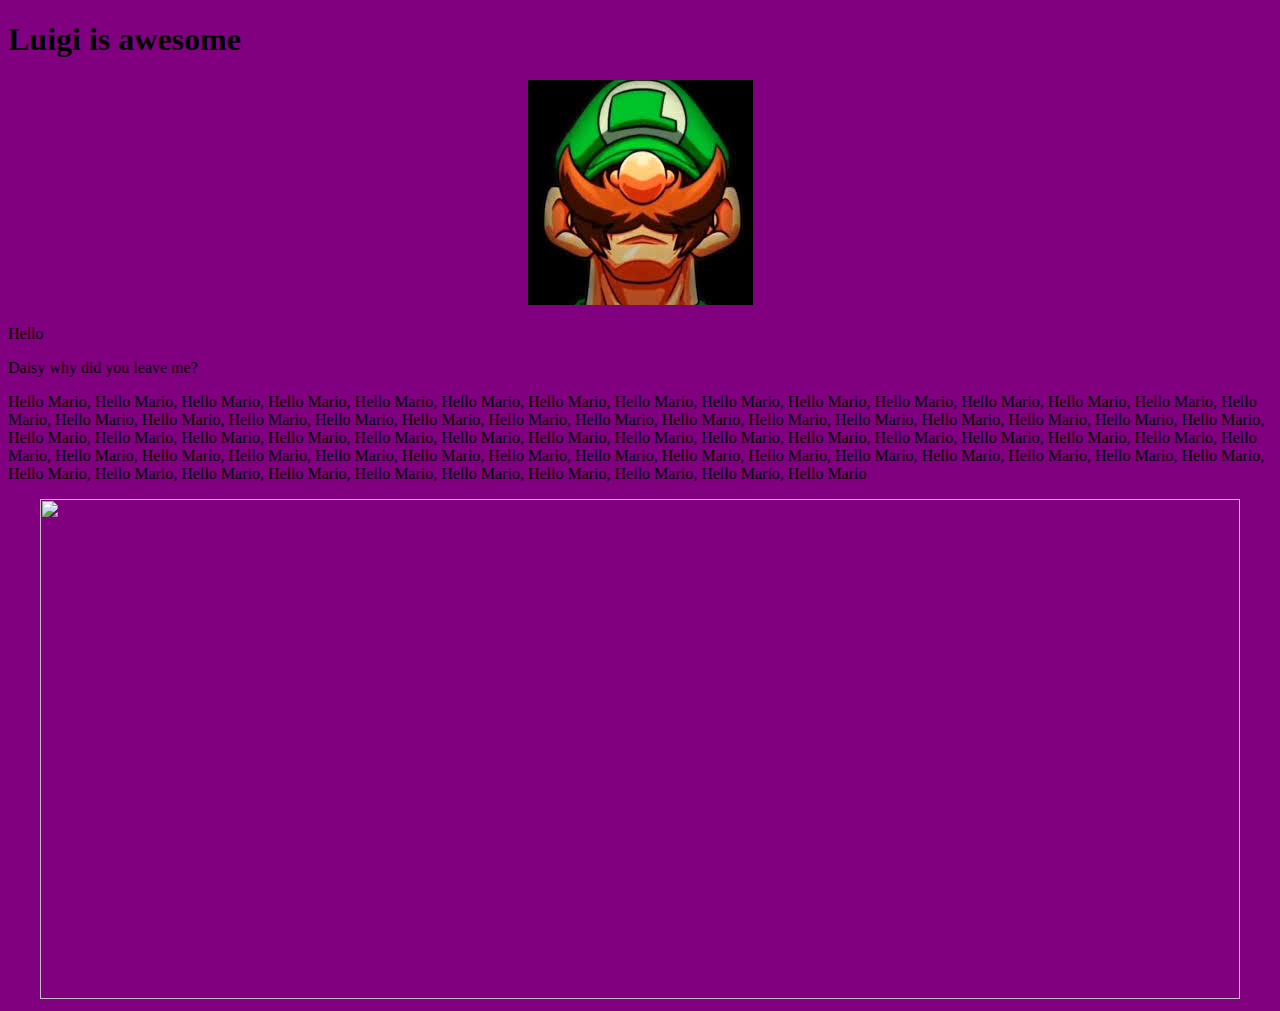
==== docs/index.html @ ae5c33c9 "Update index.html" ====
<!DOCTYPE html>
<html lang="en">
<head>
    <meta charset="UTF-8">
    <meta http-equiv="X-UA-Compatible" content="IE=edge">
    <meta name="viewport" content="width=device-width, initial-scale=1.0">
    <link rel="stylesheet" href="css/style.css">
    <title>Luigi.com</title>
</head>
<body style="background-color:purple;">
    
    <h1 style="color: black;">Luigi is awesome</h1>
    <center><img src="[data-uri]"></center>
    <p style="color: black;">Hello</p>
    <p>Daisy why did you leave me?</p>
    <p>Hello Mario, Hello Mario, Hello Mario, Hello Mario, Hello Mario, Hello Mario, Hello Mario, Hello Mario, Hello Mario, Hello Mario, Hello Mario, Hello Mario, Hello Mario, Hello Mario, Hello Mario, Hello Mario, Hello Mario, Hello Mario, Hello Mario, Hello Mario, Hello Mario, Hello Mario, Hello Mario, Hello Mario, Hello Mario, Hello Mario, Hello Mario, Hello Mario, Hello Mario, Hello Mario, Hello Mario, Hello Mario, Hello Mario, Hello Mario, Hello Mario, Hello Mario, Hello Mario, Hello Mario, Hello Mario, Hello Mario, Hello Mario, Hello Mario, Hello Mario, Hello Mario, Hello Mario, Hello Mario, Hello Mario, Hello Mario, Hello Mario, Hello Mario, Hello Mario, Hello Mario, Hello Mario, Hello Mario, Hello Mario, Hello Mario, Hello Mario, Hello Mario, Hello Mario, Hello Mario, Hello Mario, Hello Mario, Hello Mario, Hello Mario, Hello Mario, Hello Mario, Hello Mario, Hello Mario </p>
    <center><img src="https://i.kym-cdn.com/entries/icons/original/000/037/514/hellomario.jpg" width="1200" height="500"></center>
</body>
</html>
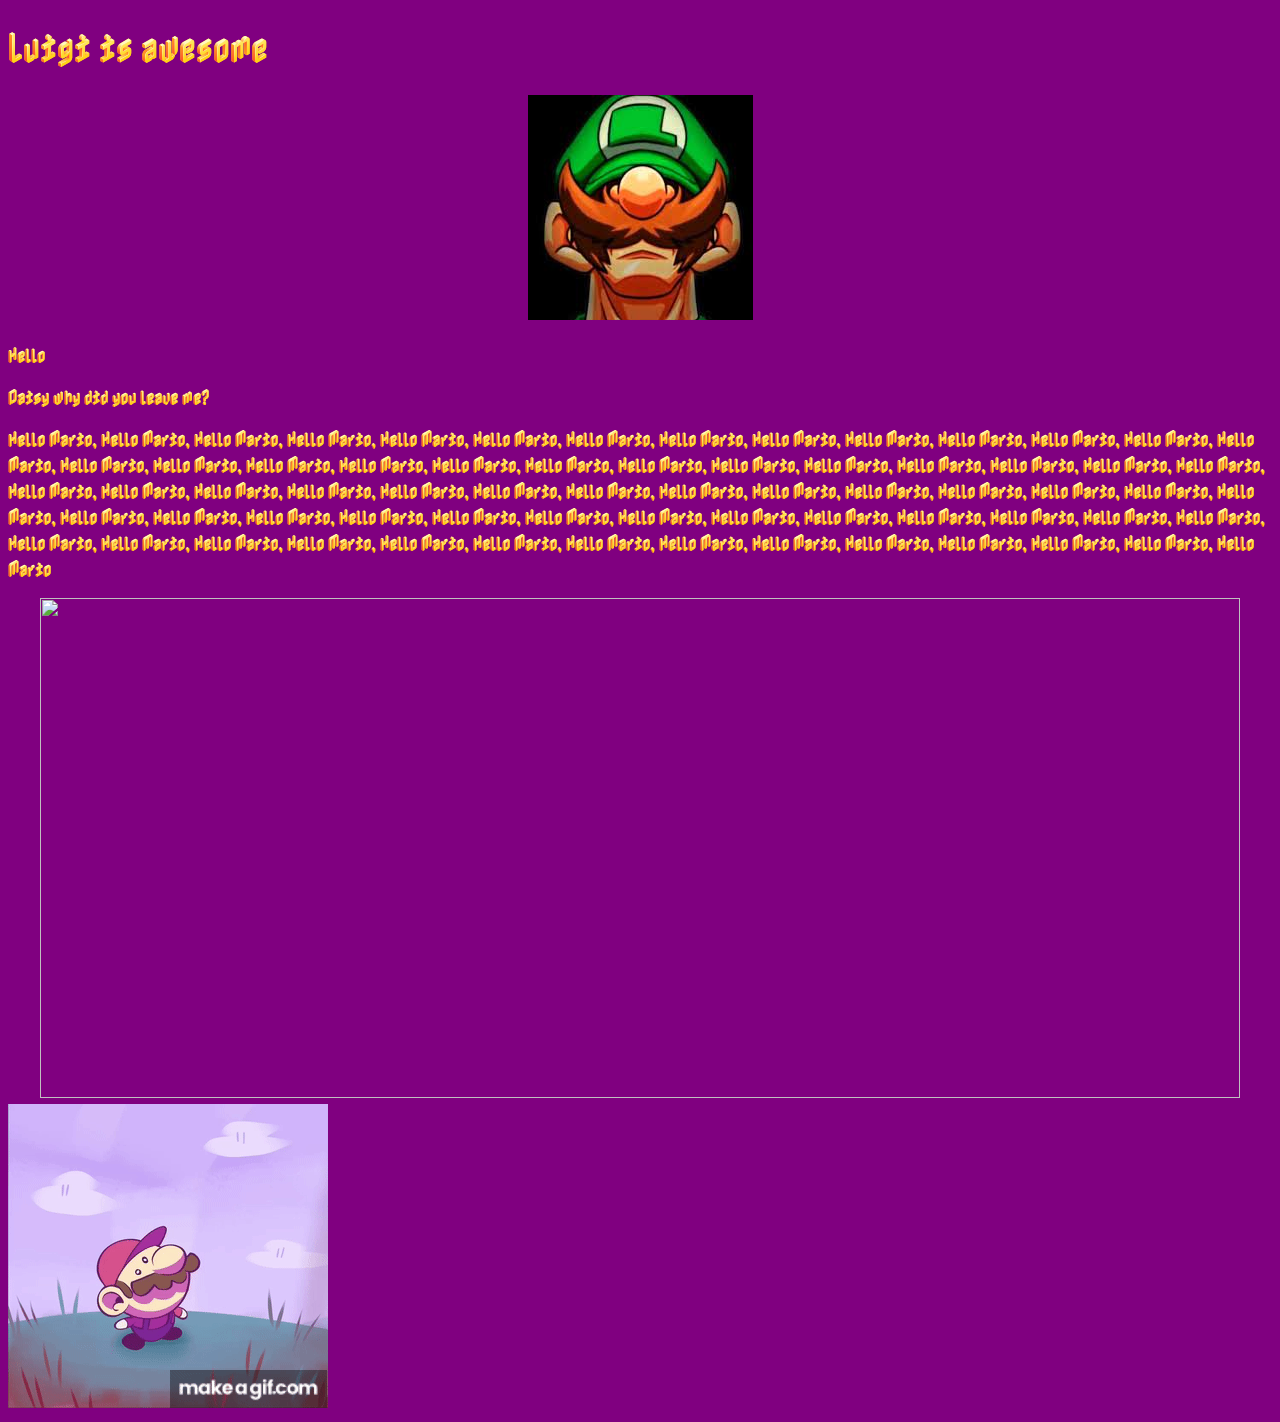
==== commit eeb903dd: "Makin' Luigi proud!" ====
--- a/docs/index.html
+++ b/docs/index.html
@@ -6,14 +6,20 @@
     <meta name="viewport" content="width=device-width, initial-scale=1.0">
     <link rel="stylesheet" href="css/style.css">
     <title>Luigi.com</title>
+    <link rel="preconnect" href="https://fonts.googleapis.com">
+<link rel="preconnect" href="https://fonts.gstatic.com" crossorigin>
+<link href="https://fonts.googleapis.com/css2?family=Nabla&display=swap" rel="stylesheet">
 </head>
 <body style="background-color:purple;">
     
     <h1 style="color: black;">Luigi is awesome</h1>
-    <center><img src="[data-uri]"></center>
+    <center><img src="[data-uri]
+        BdF2b2Z6Miabry8OTe4K0wnDI4hZrQ3+95UioqeAVa5vnUzGOy6+rJWvZVKlPvJLMvsYrJ+A81zXaOszzGx0boPqmnaLExEwgdtw07hxKQibpthRx+IyXaNbbu18zVO/qlvvEfBVjk07M4H98qOjLi1rWlznCxPIDVXeNbAMbG50MjnOaL2dbW3DTcteM1HZnnqqcnk50hZcFhOK4IQhAAhC9N3oA6L9mtJaN8nFzrDwb/AFTzLXRQNzzPDG3trx8BxVDsZThtLD3tzH/VqolXAaqdzz+zZ1GDhodXW5krMuZJyerg0rSg5tJCXjQjbUyiJwdG52dpHJ2tu7eooV3tJgBYS9g3akD5hULHXCdCSnFNDKlKVGemXyL7Z/GOiOVx6h+B5p0gnuA5p0PELmF1YYbi8kWgNxvyncqtxbKpuuS5a3jp+GfB0lzg4KMVT4ftDG/tHIe/cfNXDZA4XBv3hZdSlKDw0a0Kkam8WGayh4lRiVlr2cOs13FrhuKkuWAuRk4tNckpJSWGUoxG5yTWZKNCdwkHBwPNbw1S62hZM3LI2/I8R4FUz8Emj/Yy3HBr/wBVaTpz3zpf6EY1alPZrUv1/wAk1YfK1urnAAbyVAbSVx0PRt796l0mzwvmmcZTyOjR5cV1whHzSXyOu6lLyQfz2RqgY6rc02Ip2G4B0Mh949yY2m25eG2Gg0WLpFWr3mMLCXCIwhpy28yfL/nobLr3C3W68LRV17Ix1nAd3H0SVFt4QxtLkmzS8AqvFMTZC0km7raDmqXENqN4iFvzH9EtVNQ57i5xJJV+hZN7zM+vfRisQ5PdbVukeXuNyVHKysMic9wY0XJ39wWmkjIcnJ5e7Y6fZzW00LHvlla2SV2UA8Gt58rk8U51HPekzDtmmiG3P4q62fmd0boH9qI2B5sPZ/RVXUjKblFj61nKlTTl8zl+01J0dTK3hmuPB2v1VSm/7RYLTtd7zP8Aif6pQWpB5imYslhghCFI4C9NXlZCAO14D+xjHJjR/tC10wDRYbkYI78No/KPkvMRWFcbs3uz3z8EasdcGsDnbhe/hZcyrWOZJq3KHAPA/K7VqfttJfwLf3a4VH9oQaK1trZegit/Lon2Oy+Of0/[base64]/rN799vFdqWW6cSNG/ztMaaXH6d+hdY9+i3Vk9m5o7PPIOH9lIuJ9GXZozo7W3EHkoXTEa3UlZR5TIu/lFtSX0Liux2cki+XuGnxVTJKXG5JJ715Et9b3XlzgFcjTUdkihUque7Z6WFpdUDgLrz1ndwTNHqI1roe5ZbaDerrZhhbYvb+1uWO55DZw9VShgam9rh/h2HkdoTSjyzG/wBFCt5GkNtpONaMvQbzo0Acl4omDO53HLa/msOd1R4LNDvd4fVY9Pk27x+CQl/aQNYj3OHyKRU9faJuj8XfJIq3qDzTR5Sp5gQhCcLBZasLIQB0zCcROVjgdMo+QurRsouTwukbZqu0yHeNR4JgZTOqHtjzZIt7yDYu/KFk1qXjwzdt60VT1JdDxjeMQPvGXX0sbapfw6mFVJIHyXcyPLF+bIOqPIBdjwaCniYI2RMa0DkCT4neVFxrZajns9rOilGokj6pv3gaFMpuFKOExVW5lWknOK2OLRn1GhXshWu0uzdRSPL39eNztJW7iTzHslVcTMxAHFWH6orRzwQ/u55rzLppdT54SwlrgQRwWpuUPY5wu24zeF9VOMskJU8GmnitqTqtxeF0XDdiaeSeRrh1A1jmWJ1Dr6plotgaJozZAbc9fmq0rmDfUsdx3e2UcbpoHyG0bHOPcPqnHAfs7nkIdUERs35Rq4j6J4qMUoaUZbsDh7DBmd6NVRU7cOOkNOfF5t/tCVOvN+VYGQot+VNkrHdhIJo2sj/DcwWabfNc5xjZOqpyczMzfeZr8N6dW7WVjdXwxuB4Wc23mp9LtvA7SaN8XMkZm+oS6dSpH3Gzoy/7xOPl9jY3B5FZNjyXbThlDVNzBscl+LbEqBP9n9GdzLeZ+hT/AOpj1TRX7vpn6pnFZGZTv07lsEZcN900bQYNFBTh2Xrvkc1hudWtJubegS81tlajV1RyhE6GiWnJ4hiI4rcV7bTuyl9tBpfv7lpJOgAJcdABqSTusFHzMnp0os8Dw1k/SGQ5WMYTm4Bx3LVgtW1pAkk6sRd0Y1t1jclOGzGw0hjtVuLIycxhbbM48M7hu8E9UdLTwNyxQRMHc0XPiTqUqdWPijknGWlwmluv5+gmYZiccrOq4Et0I4+i3SVOVrgDv08lK2qwiOX8WMNimbqHt6od3OA3pblqDlu/Qga6qm6Uc+EvK5daPiRRbYVWbo28sx9dAlZTsUqukkLuG4eAUFa9KOmCRhV5aptoEIQmCgQhCANsUpaQQbEJmwrHxoH6Hnw/olRZuoTpxnyNpVpU3sdVosUcBdr7hXNJjd9HC3eFx2ir3xnqut3cEx4ftG06P6p58Fn1LSS3W5o07ilU2lszqUvRzxujeA9jxYj++IXJ9pMCfRyW7UTiejf3cjyITPTV1xdrrjuKziVZH0Z6Y3byO8+Hel0qkoSw1yMdrF7qQuOlFRAR/mxi4PvNHBUD82W5Btz4LY/PE4PaCGkktvvsr7ZPE4XTOhmaOjm0F/Yk4HwKuqLgm1uuSvOoptKez4/Y6RsBViWiice01vRk8eoSBf4KTiGFzzXDp8rPdZdvqd5WMAoGQMLGMyda5sSWkni2/DuVoHLMlhybiMjNw+Ivx7KNZ2AzxdcrbFsxKf8APDR+SMfMpmhi5rFRLwCYqWFqkyTvqreIi0dmnjdVP82sIXn/AACT2nxvHewtPwKv7ryCksmrurHqLrdkwDnY/o382EhX2HxytbaV4fyIFj5817zLJcjd8kZ1pS5Ryr7VKsGrZE3dEwCw955udPRLmGUrpJg1wytHWcTwaF0rGsPpYHS1srCTcuGc3MjyLANHBoXMZsWc4OIHWkN3n5N8AtGjLVDEOixkQ8RlmT98fz3JeN4gHEMZ2G6NA+acdhdl+itUzj8Qi8bD7F/aP5vklLZtrIpA6durh1HHsjx705SVhO5xt4pdWbprRFfMdGk63jk8ewyVuJNZvOvIKlq8ccd2iX67F2M7T9eW8lLeIbRudozqjnxSqdCczspUaS8TyxnxTFw25e/yvr6JOxTFzJoNG/[base64]/Rvuj681VcXF4YyVrCtiSezHWt20hbo27z3BVM22jyTaL1ISwDbcjMpOWeR0LOlBbIYRtjJ+6+IUqn209+IjvFilS6MyjsTdtS9DomHY3BNo1+vI6FS6ioa0XJHcOa5hxuNCOIU2HFngZXC54H9UPPQruxhnYn7UVDJhlludbhoNrAfIJLhhbI/qtAjYd3vHn3rfiU7pXmMHvldyHJbcOis0AcTp4XVmCdOnzuzjjGdRRS2XX4dCzxuhaaIuI1aRbu1H6pD+9OGgc4DlfRdHxk3oZRyaT6EfouXu3q3ax8G/qY17UcqrMuddeEIVopAhCEACEIQAIQhAAhCEACEIQAIQhAAmHYlt6pvc1x+Fvql5NGwcf47jyYfiQoy4Z1cjRimubwCgV0AbGyUDVts38LlY1LbucO5YgYHxZTqCC36LHziWT0lH8tC/MwxuMjBdp7QHzCkQ1rHjQjwOhRSuLbsd2mHKfofRa5KGN+9uvMaFMlpe0/qNipren9GS8qw4Kt/wq3ZkePNY+5y8Jj5hR7uHSRLvqnWD+TRY2Xq6rPuk3734I/wAOkPamd5Lvdx6yQKtN8Qf6Fk54G8geaiTYiD1YxmduvwHfdaWYQze4ud4lToYw3RoAXPw4+51d9Lnwr6sitp8jQwdqQ2J4m+8q6lpwx7A0WAHyWjAqcyzl3BnVH8R3nyCnVYtIRfcD81yo3wLi4ptI9Vbb0sg5sd8lyxy63kvERzaR8FyV4WjbeQ89c/mM8oQhWCuCEIQAIQhAAhCEACEIQAIQhAAhC9hqAPCd/s8i1md3Mb8yl6LDhYF7rX1txTnsHABC9w3OkNvBot+qVOa0s5SmpSwuhMlHXcoODy2MkfuuJHgf6qwk7R8SqSKTLVA8H3Z53uFlpaso9LDwxTN2Owlj2zgdU9V/dyK1xPsQUxMgErXQu9oaeKVzTvicYpAQ4bifabwIQvFH3Q2MtM9L6l+6NrtS0LX9zZyXnD5Ls8FJScDG2ng0fc2clkUbOS3IRg5qYWaB2RZL1XLa+XeTZo7ydFaYjNZuXifkvWz+EmSTO4dVm7x5qdNLO4Tm4wbLfAaHoILneB8TvKo4H55JXcBZo8t/xumXHajLGQOI+W5K2DjKwt47/FSfDZVoZknL1Lym7I9FyjEo8sr28nvHo4rrVDF1L8yud45RZ6icsIID/UkC9j3G6v2skkzGvcRm2xeQtr4yCRy4LUrZWBCEIAEIQgAQhCABCEIAEIQgAUql7TfFCFx8HJeVlzX72+Cbth/+1b/E7/kUIVOXkZDs7j+eptf2j4lL9b24/wDyN/5IQqVPzHqf/J/L+w1UH7RviFF217cP+pCEU+oqt+bEhYXxU9CFB8l2XJ5WQhC4KRW4l2x5JtwX9kP74IQpxF3f5RW7S7j4D5qmw/eUIXOhK1/KRbzf9u7z+SSsL/Z+ZQhXKfkPMdtFPivbKryhCuw8ouj5F8DCEIUxoIQhAAhCEAf/2Q==" width="" height=""></center>
     <p style="color: black;">Hello</p>
     <p>Daisy why did you leave me?</p>
     <p>Hello Mario, Hello Mario, Hello Mario, Hello Mario, Hello Mario, Hello Mario, Hello Mario, Hello Mario, Hello Mario, Hello Mario, Hello Mario, Hello Mario, Hello Mario, Hello Mario, Hello Mario, Hello Mario, Hello Mario, Hello Mario, Hello Mario, Hello Mario, Hello Mario, Hello Mario, Hello Mario, Hello Mario, Hello Mario, Hello Mario, Hello Mario, Hello Mario, Hello Mario, Hello Mario, Hello Mario, Hello Mario, Hello Mario, Hello Mario, Hello Mario, Hello Mario, Hello Mario, Hello Mario, Hello Mario, Hello Mario, Hello Mario, Hello Mario, Hello Mario, Hello Mario, Hello Mario, Hello Mario, Hello Mario, Hello Mario, Hello Mario, Hello Mario, Hello Mario, Hello Mario, Hello Mario, Hello Mario, Hello Mario, Hello Mario, Hello Mario, Hello Mario, Hello Mario, Hello Mario, Hello Mario, Hello Mario, Hello Mario, Hello Mario, Hello Mario, Hello Mario, Hello Mario, Hello Mario </p>
-    <center><img src="https://i.kym-cdn.com/entries/icons/original/000/037/514/hellomario.jpg" width="1200" height="500"></center>
+    <center><img src="https://c.tenor.com/sK7t-Q4oZjMAAAAC/mario-luigi.gif" width="1200" height="500"></center>
+    <img src="images/mario.gif" alt="neat">
+
 </body>
 </html>--- a/docs/css/style.css
+++ b/docs/css/style.css
@@ -0,0 +1,5 @@
+body {
+    color: #333;
+    background-color: #850d4d;
+    font-family: 'Nabla', cursive;
+}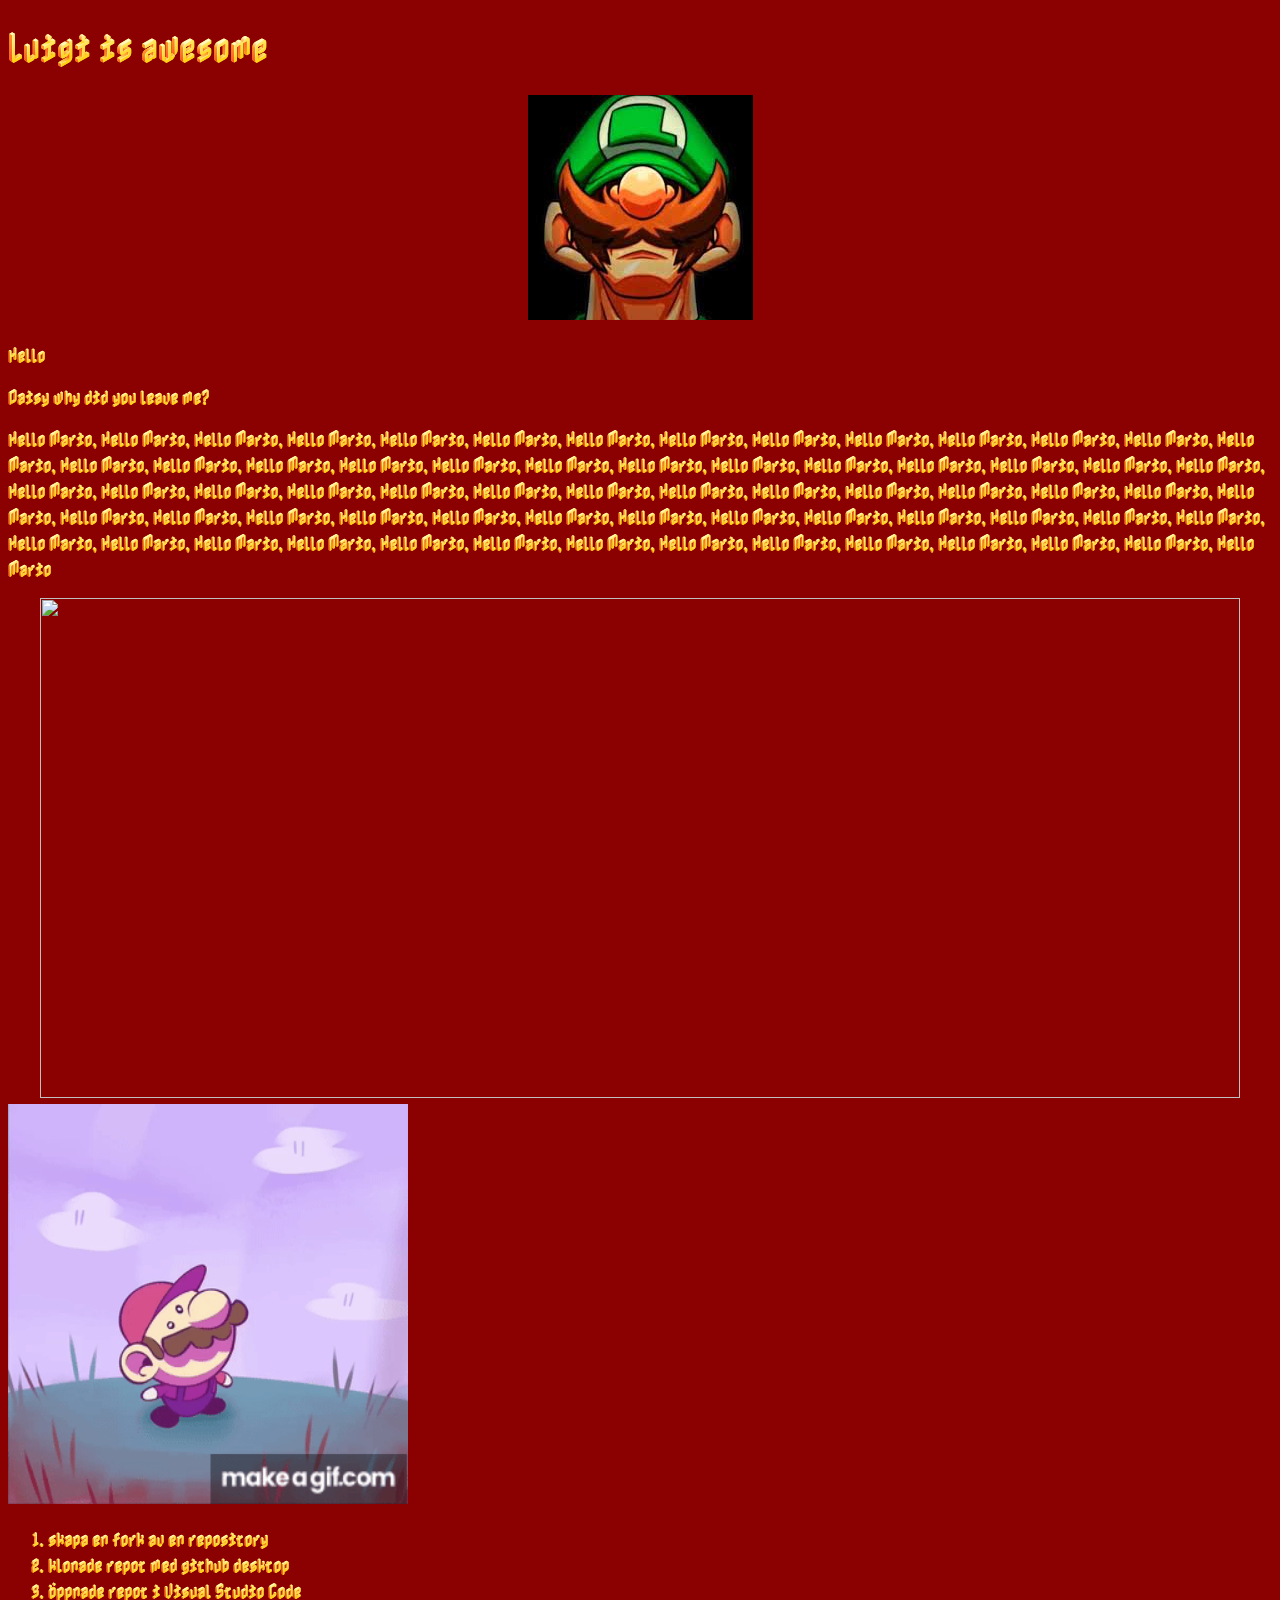
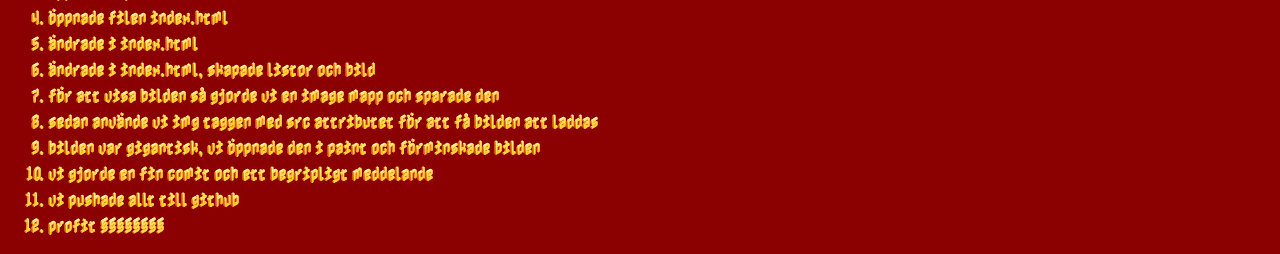
==== commit 86885c74: "pog" ====
--- a/docs/index.html
+++ b/docs/index.html
@@ -10,7 +10,7 @@
 <link rel="preconnect" href="https://fonts.gstatic.com" crossorigin>
 <link href="https://fonts.googleapis.com/css2?family=Nabla&display=swap" rel="stylesheet">
 </head>
-<body style="background-color:purple;">
+<body style="background-color:darkred;">
     
     <h1 style="color: black;">Luigi is awesome</h1>
     <center><img src="[data-uri]
@@ -19,7 +19,35 @@
     <p>Daisy why did you leave me?</p>
     <p>Hello Mario, Hello Mario, Hello Mario, Hello Mario, Hello Mario, Hello Mario, Hello Mario, Hello Mario, Hello Mario, Hello Mario, Hello Mario, Hello Mario, Hello Mario, Hello Mario, Hello Mario, Hello Mario, Hello Mario, Hello Mario, Hello Mario, Hello Mario, Hello Mario, Hello Mario, Hello Mario, Hello Mario, Hello Mario, Hello Mario, Hello Mario, Hello Mario, Hello Mario, Hello Mario, Hello Mario, Hello Mario, Hello Mario, Hello Mario, Hello Mario, Hello Mario, Hello Mario, Hello Mario, Hello Mario, Hello Mario, Hello Mario, Hello Mario, Hello Mario, Hello Mario, Hello Mario, Hello Mario, Hello Mario, Hello Mario, Hello Mario, Hello Mario, Hello Mario, Hello Mario, Hello Mario, Hello Mario, Hello Mario, Hello Mario, Hello Mario, Hello Mario, Hello Mario, Hello Mario, Hello Mario, Hello Mario, Hello Mario, Hello Mario, Hello Mario, Hello Mario, Hello Mario, Hello Mario </p>
     <center><img src="https://c.tenor.com/sK7t-Q4oZjMAAAAC/mario-luigi.gif" width="1200" height="500"></center>
-    <img src="images/mario.gif" alt="neat">
+    <img src="images/mario.gif" alt="neat" width="400" height="400">
+
+    <ol>
+
+        <li>skapa en fork av en repository</li>
+
+        <li>klonade repot med github desktop</li>
+
+        <li>öppnade repot i Visual Studio Code</li>
+
+        <li>öppnade filen index.html</li>
+
+        <li>ändrade i index.html</li>
+
+        <li>ändrade i index.html, skapade listor och bild</li>
+
+        <li>för att visa bilden så gjorde vi en image mapp och sparade den</li>
+
+        <li>sedan använde vi img taggen med src attributet för att få bilden att laddas</li>
+
+        <li>bilden var gigantisk, vi öppnade den i paint och förminskade bilden</li>
+
+        <li>vi gjorde en fin comit och ett begripligt meddelande</li>
+
+        <li>vi pushade allt till github</li>
+
+        <li>profit §§§§§§§§</li>
+
+    </ol>
 
 </body>
 </html>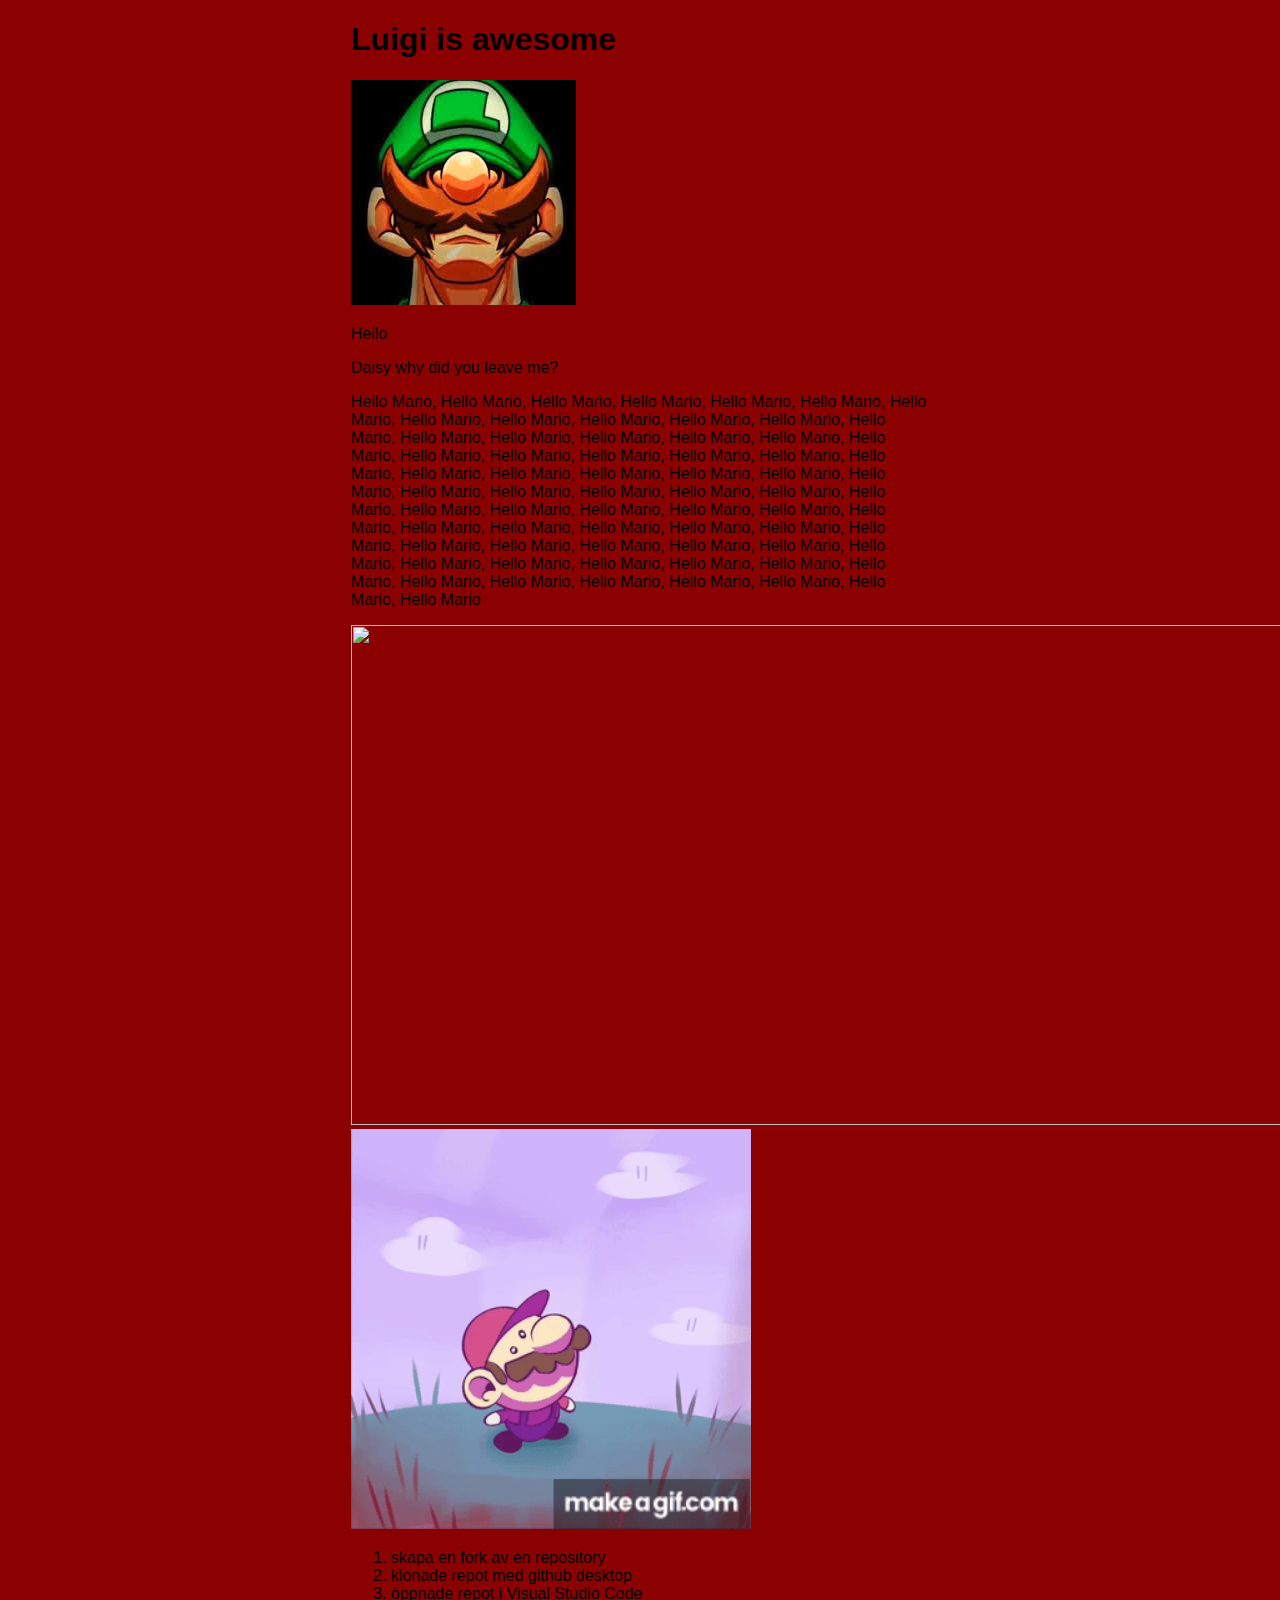
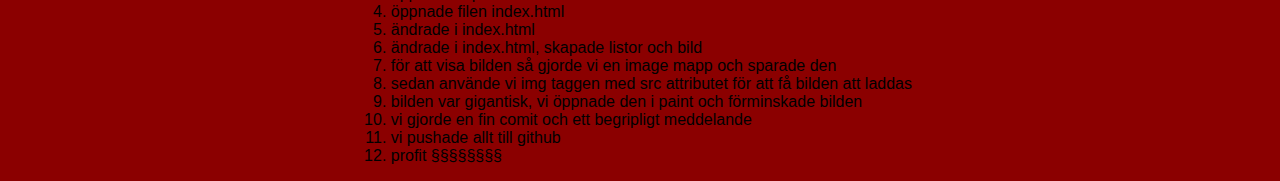
==== commit 289c985c: ":)" ====
--- a/docs/index.html
+++ b/docs/index.html
@@ -13,12 +13,20 @@
 <body style="background-color:darkred;">
     
     <h1 style="color: black;">Luigi is awesome</h1>
-    <center><img src="[data-uri]
-        BdF2b2Z6Miabry8OTe4K0wnDI4hZrQ3+95UioqeAVa5vnUzGOy6+rJWvZVKlPvJLMvsYrJ+A81zXaOszzGx0boPqmnaLExEwgdtw07hxKQibpthRx+IyXaNbbu18zVO/qlvvEfBVjk07M4H98qOjLi1rWlznCxPIDVXeNbAMbG50MjnOaL2dbW3DTcteM1HZnnqqcnk50hZcFhOK4IQhAAhC9N3oA6L9mtJaN8nFzrDwb/AFTzLXRQNzzPDG3trx8BxVDsZThtLD3tzH/VqolXAaqdzz+zZ1GDhodXW5krMuZJyerg0rSg5tJCXjQjbUyiJwdG52dpHJ2tu7eooV3tJgBYS9g3akD5hULHXCdCSnFNDKlKVGemXyL7Z/GOiOVx6h+B5p0gnuA5p0PELmF1YYbi8kWgNxvyncqtxbKpuuS5a3jp+GfB0lzg4KMVT4ftDG/tHIe/cfNXDZA4XBv3hZdSlKDw0a0Kkam8WGayh4lRiVlr2cOs13FrhuKkuWAuRk4tNckpJSWGUoxG5yTWZKNCdwkHBwPNbw1S62hZM3LI2/I8R4FUz8Emj/Yy3HBr/wBVaTpz3zpf6EY1alPZrUv1/wAk1YfK1urnAAbyVAbSVx0PRt796l0mzwvmmcZTyOjR5cV1whHzSXyOu6lLyQfz2RqgY6rc02Ip2G4B0Mh949yY2m25eG2Gg0WLpFWr3mMLCXCIwhpy28yfL/nobLr3C3W68LRV17Ix1nAd3H0SVFt4QxtLkmzS8AqvFMTZC0km7raDmqXENqN4iFvzH9EtVNQ57i5xJJV+hZN7zM+vfRisQ5PdbVukeXuNyVHKysMic9wY0XJ39wWmkjIcnJ5e7Y6fZzW00LHvlla2SV2UA8Gt58rk8U51HPekzDtmmiG3P4q62fmd0boH9qI2B5sPZ/RVXUjKblFj61nKlTTl8zl+01J0dTK3hmuPB2v1VSm/7RYLTtd7zP8Aif6pQWpB5imYslhghCFI4C9NXlZCAO14D+xjHJjR/tC10wDRYbkYI78No/KPkvMRWFcbs3uz3z8EasdcGsDnbhe/hZcyrWOZJq3KHAPA/K7VqfttJfwLf3a4VH9oQaK1trZegit/Lon2Oy+Of0/[base64]/rN799vFdqWW6cSNG/ztMaaXH6d+hdY9+i3Vk9m5o7PPIOH9lIuJ9GXZozo7W3EHkoXTEa3UlZR5TIu/lFtSX0Liux2cki+XuGnxVTJKXG5JJ715Et9b3XlzgFcjTUdkihUque7Z6WFpdUDgLrz1ndwTNHqI1roe5ZbaDerrZhhbYvb+1uWO55DZw9VShgam9rh/h2HkdoTSjyzG/wBFCt5GkNtpONaMvQbzo0Acl4omDO53HLa/msOd1R4LNDvd4fVY9Pk27x+CQl/aQNYj3OHyKRU9faJuj8XfJIq3qDzTR5Sp5gQhCcLBZasLIQB0zCcROVjgdMo+QurRsouTwukbZqu0yHeNR4JgZTOqHtjzZIt7yDYu/KFk1qXjwzdt60VT1JdDxjeMQPvGXX0sbapfw6mFVJIHyXcyPLF+bIOqPIBdjwaCniYI2RMa0DkCT4neVFxrZajns9rOilGokj6pv3gaFMpuFKOExVW5lWknOK2OLRn1GhXshWu0uzdRSPL39eNztJW7iTzHslVcTMxAHFWH6orRzwQ/u55rzLppdT54SwlrgQRwWpuUPY5wu24zeF9VOMskJU8GmnitqTqtxeF0XDdiaeSeRrh1A1jmWJ1Dr6plotgaJozZAbc9fmq0rmDfUsdx3e2UcbpoHyG0bHOPcPqnHAfs7nkIdUERs35Rq4j6J4qMUoaUZbsDh7DBmd6NVRU7cOOkNOfF5t/tCVOvN+VYGQot+VNkrHdhIJo2sj/DcwWabfNc5xjZOqpyczMzfeZr8N6dW7WVjdXwxuB4Wc23mp9LtvA7SaN8XMkZm+oS6dSpH3Gzoy/7xOPl9jY3B5FZNjyXbThlDVNzBscl+LbEqBP9n9GdzLeZ+hT/AOpj1TRX7vpn6pnFZGZTv07lsEZcN900bQYNFBTh2Xrvkc1hudWtJubegS81tlajV1RyhE6GiWnJ4hiI4rcV7bTuyl9tBpfv7lpJOgAJcdABqSTusFHzMnp0os8Dw1k/SGQ5WMYTm4Bx3LVgtW1pAkk6sRd0Y1t1jclOGzGw0hjtVuLIycxhbbM48M7hu8E9UdLTwNyxQRMHc0XPiTqUqdWPijknGWlwmluv5+gmYZiccrOq4Et0I4+i3SVOVrgDv08lK2qwiOX8WMNimbqHt6od3OA3pblqDlu/Qga6qm6Uc+EvK5daPiRRbYVWbo28sx9dAlZTsUqukkLuG4eAUFa9KOmCRhV5aptoEIQmCgQhCANsUpaQQbEJmwrHxoH6Hnw/olRZuoTpxnyNpVpU3sdVosUcBdr7hXNJjd9HC3eFx2ir3xnqut3cEx4ftG06P6p58Fn1LSS3W5o07ilU2lszqUvRzxujeA9jxYj++IXJ9pMCfRyW7UTiejf3cjyITPTV1xdrrjuKziVZH0Z6Y3byO8+Hel0qkoSw1yMdrF7qQuOlFRAR/mxi4PvNHBUD82W5Btz4LY/PE4PaCGkktvvsr7ZPE4XTOhmaOjm0F/Yk4HwKuqLgm1uuSvOoptKez4/Y6RsBViWiice01vRk8eoSBf4KTiGFzzXDp8rPdZdvqd5WMAoGQMLGMyda5sSWkni2/DuVoHLMlhybiMjNw+Ivx7KNZ2AzxdcrbFsxKf8APDR+SMfMpmhi5rFRLwCYqWFqkyTvqreIi0dmnjdVP82sIXn/AACT2nxvHewtPwKv7ryCksmrurHqLrdkwDnY/o382EhX2HxytbaV4fyIFj5817zLJcjd8kZ1pS5Ryr7VKsGrZE3dEwCw955udPRLmGUrpJg1wytHWcTwaF0rGsPpYHS1srCTcuGc3MjyLANHBoXMZsWc4OIHWkN3n5N8AtGjLVDEOixkQ8RlmT98fz3JeN4gHEMZ2G6NA+acdhdl+itUzj8Qi8bD7F/aP5vklLZtrIpA6durh1HHsjx705SVhO5xt4pdWbprRFfMdGk63jk8ewyVuJNZvOvIKlq8ccd2iX67F2M7T9eW8lLeIbRudozqjnxSqdCczspUaS8TyxnxTFw25e/yvr6JOxTFzJoNG/[base64]/Rvuj681VcXF4YyVrCtiSezHWt20hbo27z3BVM22jyTaL1ISwDbcjMpOWeR0LOlBbIYRtjJ+6+IUqn209+IjvFilS6MyjsTdtS9DomHY3BNo1+vI6FS6ioa0XJHcOa5hxuNCOIU2HFngZXC54H9UPPQruxhnYn7UVDJhlludbhoNrAfIJLhhbI/qtAjYd3vHn3rfiU7pXmMHvldyHJbcOis0AcTp4XVmCdOnzuzjjGdRRS2XX4dCzxuhaaIuI1aRbu1H6pD+9OGgc4DlfRdHxk3oZRyaT6EfouXu3q3ax8G/qY17UcqrMuddeEIVopAhCEACEIQAIQhAAhCEACEIQAIQhAAmHYlt6pvc1x+Fvql5NGwcf47jyYfiQoy4Z1cjRimubwCgV0AbGyUDVts38LlY1LbucO5YgYHxZTqCC36LHziWT0lH8tC/MwxuMjBdp7QHzCkQ1rHjQjwOhRSuLbsd2mHKfofRa5KGN+9uvMaFMlpe0/qNipren9GS8qw4Kt/wq3ZkePNY+5y8Jj5hR7uHSRLvqnWD+TRY2Xq6rPuk3734I/wAOkPamd5Lvdx6yQKtN8Qf6Fk54G8geaiTYiD1YxmduvwHfdaWYQze4ud4lToYw3RoAXPw4+51d9Lnwr6sitp8jQwdqQ2J4m+8q6lpwx7A0WAHyWjAqcyzl3BnVH8R3nyCnVYtIRfcD81yo3wLi4ptI9Vbb0sg5sd8lyxy63kvERzaR8FyV4WjbeQ89c/mM8oQhWCuCEIQAIQhAAhCEACEIQAIQhAAhC9hqAPCd/s8i1md3Mb8yl6LDhYF7rX1txTnsHABC9w3OkNvBot+qVOa0s5SmpSwuhMlHXcoODy2MkfuuJHgf6qwk7R8SqSKTLVA8H3Z53uFlpaso9LDwxTN2Owlj2zgdU9V/dyK1xPsQUxMgErXQu9oaeKVzTvicYpAQ4bifabwIQvFH3Q2MtM9L6l+6NrtS0LX9zZyXnD5Ls8FJScDG2ng0fc2clkUbOS3IRg5qYWaB2RZL1XLa+XeTZo7ydFaYjNZuXifkvWz+EmSTO4dVm7x5qdNLO4Tm4wbLfAaHoILneB8TvKo4H55JXcBZo8t/xumXHajLGQOI+W5K2DjKwt47/FSfDZVoZknL1Lym7I9FyjEo8sr28nvHo4rrVDF1L8yud45RZ6icsIID/UkC9j3G6v2skkzGvcRm2xeQtr4yCRy4LUrZWBCEIAEIQgAQhCABCEIAEIQgAUql7TfFCFx8HJeVlzX72+Cbth/+1b/E7/kUIVOXkZDs7j+eptf2j4lL9b24/wDyN/5IQqVPzHqf/J/L+w1UH7RviFF217cP+pCEU+oqt+bEhYXxU9CFB8l2XJ5WQhC4KRW4l2x5JtwX9kP74IQpxF3f5RW7S7j4D5qmw/eUIXOhK1/KRbzf9u7z+SSsL/Z+ZQhXKfkPMdtFPivbKryhCuw8ouj5F8DCEIUxoIQhAAhCEAf/2Q==" width="" height=""></center>
-    <p style="color: black;">Hello</p>
-    <p>Daisy why did you leave me?</p>
-    <p>Hello Mario, Hello Mario, Hello Mario, Hello Mario, Hello Mario, Hello Mario, Hello Mario, Hello Mario, Hello Mario, Hello Mario, Hello Mario, Hello Mario, Hello Mario, Hello Mario, Hello Mario, Hello Mario, Hello Mario, Hello Mario, Hello Mario, Hello Mario, Hello Mario, Hello Mario, Hello Mario, Hello Mario, Hello Mario, Hello Mario, Hello Mario, Hello Mario, Hello Mario, Hello Mario, Hello Mario, Hello Mario, Hello Mario, Hello Mario, Hello Mario, Hello Mario, Hello Mario, Hello Mario, Hello Mario, Hello Mario, Hello Mario, Hello Mario, Hello Mario, Hello Mario, Hello Mario, Hello Mario, Hello Mario, Hello Mario, Hello Mario, Hello Mario, Hello Mario, Hello Mario, Hello Mario, Hello Mario, Hello Mario, Hello Mario, Hello Mario, Hello Mario, Hello Mario, Hello Mario, Hello Mario, Hello Mario, Hello Mario, Hello Mario, Hello Mario, Hello Mario, Hello Mario, Hello Mario </p>
-    <center><img src="https://c.tenor.com/sK7t-Q4oZjMAAAAC/mario-luigi.gif" width="1200" height="500"></center>
+    <img src="[data-uri]
+        BdF2b2Z6Miabry8OTe4K0wnDI4hZrQ3+95UioqeAVa5vnUzGOy6+rJWvZVKlPvJLMvsYrJ+A81zXaOszzGx0boPqmnaLExEwgdtw07hxKQibpthRx+IyXaNbbu18zVO/qlvvEfBVjk07M4H98qOjLi1rWlznCxPIDVXeNbAMbG50MjnOaL2dbW3DTcteM1HZnnqqcnk50hZcFhOK4IQhAAhC9N3oA6L9mtJaN8nFzrDwb/AFTzLXRQNzzPDG3trx8BxVDsZThtLD3tzH/VqolXAaqdzz+zZ1GDhodXW5krMuZJyerg0rSg5tJCXjQjbUyiJwdG52dpHJ2tu7eooV3tJgBYS9g3akD5hULHXCdCSnFNDKlKVGemXyL7Z/GOiOVx6h+B5p0gnuA5p0PELmF1YYbi8kWgNxvyncqtxbKpuuS5a3jp+GfB0lzg4KMVT4ftDG/tHIe/cfNXDZA4XBv3hZdSlKDw0a0Kkam8WGayh4lRiVlr2cOs13FrhuKkuWAuRk4tNckpJSWGUoxG5yTWZKNCdwkHBwPNbw1S62hZM3LI2/I8R4FUz8Emj/Yy3HBr/wBVaTpz3zpf6EY1alPZrUv1/wAk1YfK1urnAAbyVAbSVx0PRt796l0mzwvmmcZTyOjR5cV1whHzSXyOu6lLyQfz2RqgY6rc02Ip2G4B0Mh949yY2m25eG2Gg0WLpFWr3mMLCXCIwhpy28yfL/nobLr3C3W68LRV17Ix1nAd3H0SVFt4QxtLkmzS8AqvFMTZC0km7raDmqXENqN4iFvzH9EtVNQ57i5xJJV+hZN7zM+vfRisQ5PdbVukeXuNyVHKysMic9wY0XJ39wWmkjIcnJ5e7Y6fZzW00LHvlla2SV2UA8Gt58rk8U51HPekzDtmmiG3P4q62fmd0boH9qI2B5sPZ/RVXUjKblFj61nKlTTl8zl+01J0dTK3hmuPB2v1VSm/7RYLTtd7zP8Aif6pQWpB5imYslhghCFI4C9NXlZCAO14D+xjHJjR/tC10wDRYbkYI78No/KPkvMRWFcbs3uz3z8EasdcGsDnbhe/hZcyrWOZJq3KHAPA/K7VqfttJfwLf3a4VH9oQaK1trZegit/Lon2Oy+Of0/[base64]/rN799vFdqWW6cSNG/ztMaaXH6d+hdY9+i3Vk9m5o7PPIOH9lIuJ9GXZozo7W3EHkoXTEa3UlZR5TIu/lFtSX0Liux2cki+XuGnxVTJKXG5JJ715Et9b3XlzgFcjTUdkihUque7Z6WFpdUDgLrz1ndwTNHqI1roe5ZbaDerrZhhbYvb+1uWO55DZw9VShgam9rh/h2HkdoTSjyzG/wBFCt5GkNtpONaMvQbzo0Acl4omDO53HLa/msOd1R4LNDvd4fVY9Pk27x+CQl/aQNYj3OHyKRU9faJuj8XfJIq3qDzTR5Sp5gQhCcLBZasLIQB0zCcROVjgdMo+QurRsouTwukbZqu0yHeNR4JgZTOqHtjzZIt7yDYu/KFk1qXjwzdt60VT1JdDxjeMQPvGXX0sbapfw6mFVJIHyXcyPLF+bIOqPIBdjwaCniYI2RMa0DkCT4neVFxrZajns9rOilGokj6pv3gaFMpuFKOExVW5lWknOK2OLRn1GhXshWu0uzdRSPL39eNztJW7iTzHslVcTMxAHFWH6orRzwQ/u55rzLppdT54SwlrgQRwWpuUPY5wu24zeF9VOMskJU8GmnitqTqtxeF0XDdiaeSeRrh1A1jmWJ1Dr6plotgaJozZAbc9fmq0rmDfUsdx3e2UcbpoHyG0bHOPcPqnHAfs7nkIdUERs35Rq4j6J4qMUoaUZbsDh7DBmd6NVRU7cOOkNOfF5t/tCVOvN+VYGQot+VNkrHdhIJo2sj/DcwWabfNc5xjZOqpyczMzfeZr8N6dW7WVjdXwxuB4Wc23mp9LtvA7SaN8XMkZm+oS6dSpH3Gzoy/7xOPl9jY3B5FZNjyXbThlDVNzBscl+LbEqBP9n9GdzLeZ+hT/AOpj1TRX7vpn6pnFZGZTv07lsEZcN900bQYNFBTh2Xrvkc1hudWtJubegS81tlajV1RyhE6GiWnJ4hiI4rcV7bTuyl9tBpfv7lpJOgAJcdABqSTusFHzMnp0os8Dw1k/SGQ5WMYTm4Bx3LVgtW1pAkk6sRd0Y1t1jclOGzGw0hjtVuLIycxhbbM48M7hu8E9UdLTwNyxQRMHc0XPiTqUqdWPijknGWlwmluv5+gmYZiccrOq4Et0I4+i3SVOVrgDv08lK2qwiOX8WMNimbqHt6od3OA3pblqDlu/Qga6qm6Uc+EvK5daPiRRbYVWbo28sx9dAlZTsUqukkLuG4eAUFa9KOmCRhV5aptoEIQmCgQhCANsUpaQQbEJmwrHxoH6Hnw/olRZuoTpxnyNpVpU3sdVosUcBdr7hXNJjd9HC3eFx2ir3xnqut3cEx4ftG06P6p58Fn1LSS3W5o07ilU2lszqUvRzxujeA9jxYj++IXJ9pMCfRyW7UTiejf3cjyITPTV1xdrrjuKziVZH0Z6Y3byO8+Hel0qkoSw1yMdrF7qQuOlFRAR/mxi4PvNHBUD82W5Btz4LY/PE4PaCGkktvvsr7ZPE4XTOhmaOjm0F/Yk4HwKuqLgm1uuSvOoptKez4/Y6RsBViWiice01vRk8eoSBf4KTiGFzzXDp8rPdZdvqd5WMAoGQMLGMyda5sSWkni2/DuVoHLMlhybiMjNw+Ivx7KNZ2AzxdcrbFsxKf8APDR+SMfMpmhi5rFRLwCYqWFqkyTvqreIi0dmnjdVP82sIXn/AACT2nxvHewtPwKv7ryCksmrurHqLrdkwDnY/o382EhX2HxytbaV4fyIFj5817zLJcjd8kZ1pS5Ryr7VKsGrZE3dEwCw955udPRLmGUrpJg1wytHWcTwaF0rGsPpYHS1srCTcuGc3MjyLANHBoXMZsWc4OIHWkN3n5N8AtGjLVDEOixkQ8RlmT98fz3JeN4gHEMZ2G6NA+acdhdl+itUzj8Qi8bD7F/aP5vklLZtrIpA6durh1HHsjx705SVhO5xt4pdWbprRFfMdGk63jk8ewyVuJNZvOvIKlq8ccd2iX67F2M7T9eW8lLeIbRudozqjnxSqdCczspUaS8TyxnxTFw25e/yvr6JOxTFzJoNG/[base64]/Rvuj681VcXF4YyVrCtiSezHWt20hbo27z3BVM22jyTaL1ISwDbcjMpOWeR0LOlBbIYRtjJ+6+IUqn209+IjvFilS6MyjsTdtS9DomHY3BNo1+vI6FS6ioa0XJHcOa5hxuNCOIU2HFngZXC54H9UPPQruxhnYn7UVDJhlludbhoNrAfIJLhhbI/qtAjYd3vHn3rfiU7pXmMHvldyHJbcOis0AcTp4XVmCdOnzuzjjGdRRS2XX4dCzxuhaaIuI1aRbu1H6pD+9OGgc4DlfRdHxk3oZRyaT6EfouXu3q3ax8G/qY17UcqrMuddeEIVopAhCEACEIQAIQhAAhCEACEIQAIQhAAmHYlt6pvc1x+Fvql5NGwcf47jyYfiQoy4Z1cjRimubwCgV0AbGyUDVts38LlY1LbucO5YgYHxZTqCC36LHziWT0lH8tC/MwxuMjBdp7QHzCkQ1rHjQjwOhRSuLbsd2mHKfofRa5KGN+9uvMaFMlpe0/qNipren9GS8qw4Kt/wq3ZkePNY+5y8Jj5hR7uHSRLvqnWD+TRY2Xq6rPuk3734I/wAOkPamd5Lvdx6yQKtN8Qf6Fk54G8geaiTYiD1YxmduvwHfdaWYQze4ud4lToYw3RoAXPw4+51d9Lnwr6sitp8jQwdqQ2J4m+8q6lpwx7A0WAHyWjAqcyzl3BnVH8R3nyCnVYtIRfcD81yo3wLi4ptI9Vbb0sg5sd8lyxy63kvERzaR8FyV4WjbeQ89c/mM8oQhWCuCEIQAIQhAAhCEACEIQAIQhAAhC9hqAPCd/s8i1md3Mb8yl6LDhYF7rX1txTnsHABC9w3OkNvBot+qVOa0s5SmpSwuhMlHXcoODy2MkfuuJHgf6qwk7R8SqSKTLVA8H3Z53uFlpaso9LDwxTN2Owlj2zgdU9V/dyK1xPsQUxMgErXQu9oaeKVzTvicYpAQ4bifabwIQvFH3Q2MtM9L6l+6NrtS0LX9zZyXnD5Ls8FJScDG2ng0fc2clkUbOS3IRg5qYWaB2RZL1XLa+XeTZo7ydFaYjNZuXifkvWz+EmSTO4dVm7x5qdNLO4Tm4wbLfAaHoILneB8TvKo4H55JXcBZo8t/xumXHajLGQOI+W5K2DjKwt47/FSfDZVoZknL1Lym7I9FyjEo8sr28nvHo4rrVDF1L8yud45RZ6icsIID/UkC9j3G6v2skkzGvcRm2xeQtr4yCRy4LUrZWBCEIAEIQgAQhCABCEIAEIQgAUql7TfFCFx8HJeVlzX72+Cbth/+1b/E7/kUIVOXkZDs7j+eptf2j4lL9b24/wDyN/5IQqVPzHqf/J/L+w1UH7RviFF217cP+pCEU+oqt+bEhYXxU9CFB8l2XJ5WQhC4KRW4l2x5JtwX9kP74IQpxF3f5RW7S7j4D5qmw/eUIXOhK1/KRbzf9u7z+SSsL/Z+ZQhXKfkPMdtFPivbKryhCuw8ouj5F8DCEIUxoIQhAAhCEAf/2Q==" width="" height="">
+    <p style="color: black;">
+        Hello
+    </p>
+    <p>
+        Daisy why did you leave me?
+    </p>
+    <p>
+        Hello Mario, Hello Mario, Hello Mario, Hello Mario, Hello Mario, Hello Mario, Hello Mario, Hello Mario, Hello Mario, Hello Mario, Hello Mario, Hello Mario, Hello Mario, Hello Mario, Hello Mario, Hello Mario, Hello Mario, Hello Mario, Hello Mario, Hello Mario, Hello Mario, Hello Mario, Hello Mario, Hello Mario, Hello Mario, Hello Mario, Hello Mario, Hello Mario, Hello Mario, Hello Mario, Hello Mario, Hello Mario, Hello Mario, Hello Mario, Hello Mario, Hello Mario, Hello Mario, Hello Mario, Hello Mario, Hello Mario, Hello Mario, Hello Mario, Hello Mario, Hello Mario, Hello Mario, Hello Mario, Hello Mario, Hello Mario, Hello Mario, Hello Mario, Hello Mario, Hello Mario, Hello Mario, Hello Mario, Hello Mario, Hello Mario, Hello Mario, Hello Mario, Hello Mario, Hello Mario, Hello Mario, Hello Mario, Hello Mario, Hello Mario, Hello Mario, Hello Mario, Hello Mario, Hello Mario
+    </p>
+    <center>
+        <img src="https://c.tenor.com/sK7t-Q4oZjMAAAAC/mario-luigi.gif" width="1200" height="500">
+    </center>
     <img src="images/mario.gif" alt="neat" width="400" height="400">
 
     <ol>
--- a/docs/css/style.css
+++ b/docs/css/style.css
@@ -1,5 +1,10 @@
 body {
-    color: #333;
-    background-color: #850d4d;
-    font-family: 'Nabla', cursive;
+    max-width: 65ch;
+    margin: auto;
+    font-family: sans-serif;
+    background-color: bisque;
+}
+
+header {
+    text-align: center;
 }